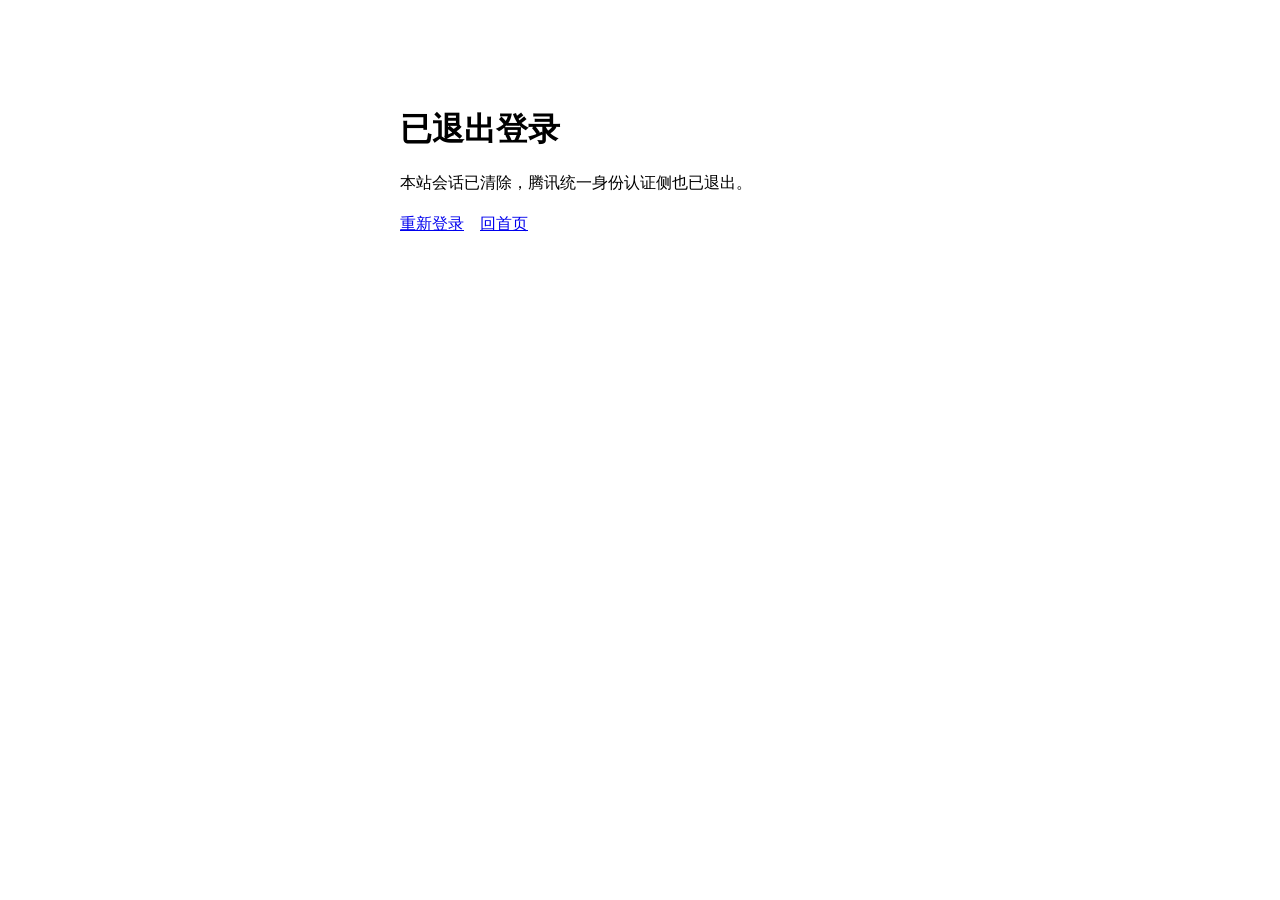
==== public/logout-done.html @ 75b82407 "fix: 登出回跳被 OneID 拒绝时退回本站" ====
<!DOCTYPE html>
<html lang="zh-CN">
<head>
  <meta charset="utf-8">
  <meta name="viewport" content="width=device-width, initial-scale=1">
  <title>已退出登录 · 机场 4 认证考试</title>
  <link rel="stylesheet" href="/css/style.css">
</head>
<body>
  <main class="card" style="max-width:480px;margin:12vh auto">
    <h1>已退出登录</h1>
    <p class="muted">本站会话已清除，腾讯统一身份认证侧也已退出。</p>
    <p style="margin-top:20px">
      <a class="btn" href="/api/auth/login">重新登录</a>
      <a href="/" style="margin-left:12px">回首页</a>
    </p>
  </main>
</body>
</html>
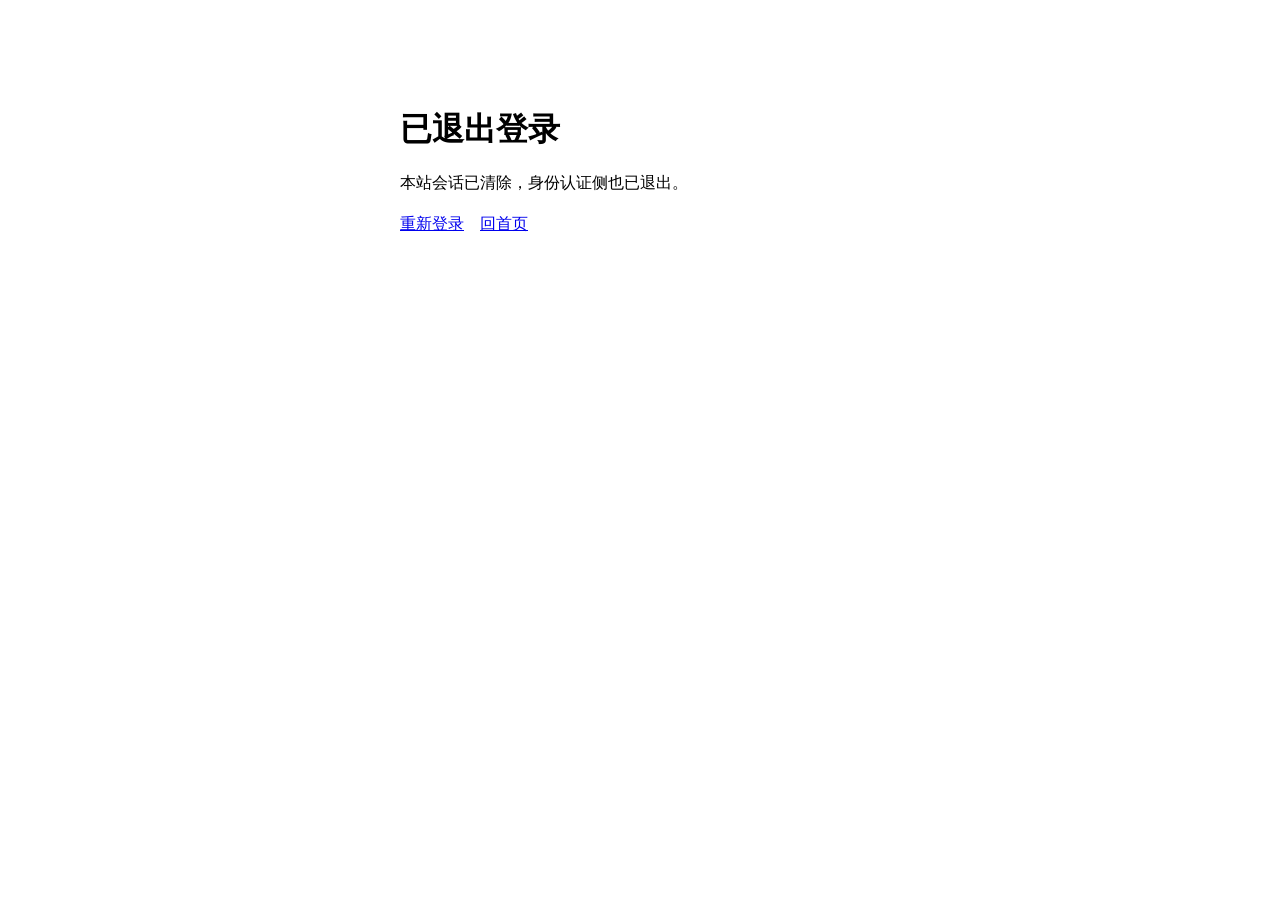
==== commit 333f8ee9: "feat: 改造为通用单选题考试系统" ====
--- a/public/logout-done.html
+++ b/public/logout-done.html
@@ -3,13 +3,13 @@
 <head>
   <meta charset="utf-8">
   <meta name="viewport" content="width=device-width, initial-scale=1">
-  <title>已退出登录 · 机场 4 认证考试</title>
+  <title>已退出登录</title>
   <link rel="stylesheet" href="/css/style.css">
 </head>
 <body>
   <main class="card" style="max-width:480px;margin:12vh auto">
     <h1>已退出登录</h1>
-    <p class="muted">本站会话已清除，腾讯统一身份认证侧也已退出。</p>
+    <p class="muted">本站会话已清除，身份认证侧也已退出。</p>
     <p style="margin-top:20px">
       <a class="btn" href="/api/auth/login">重新登录</a>
       <a href="/" style="margin-left:12px">回首页</a>
